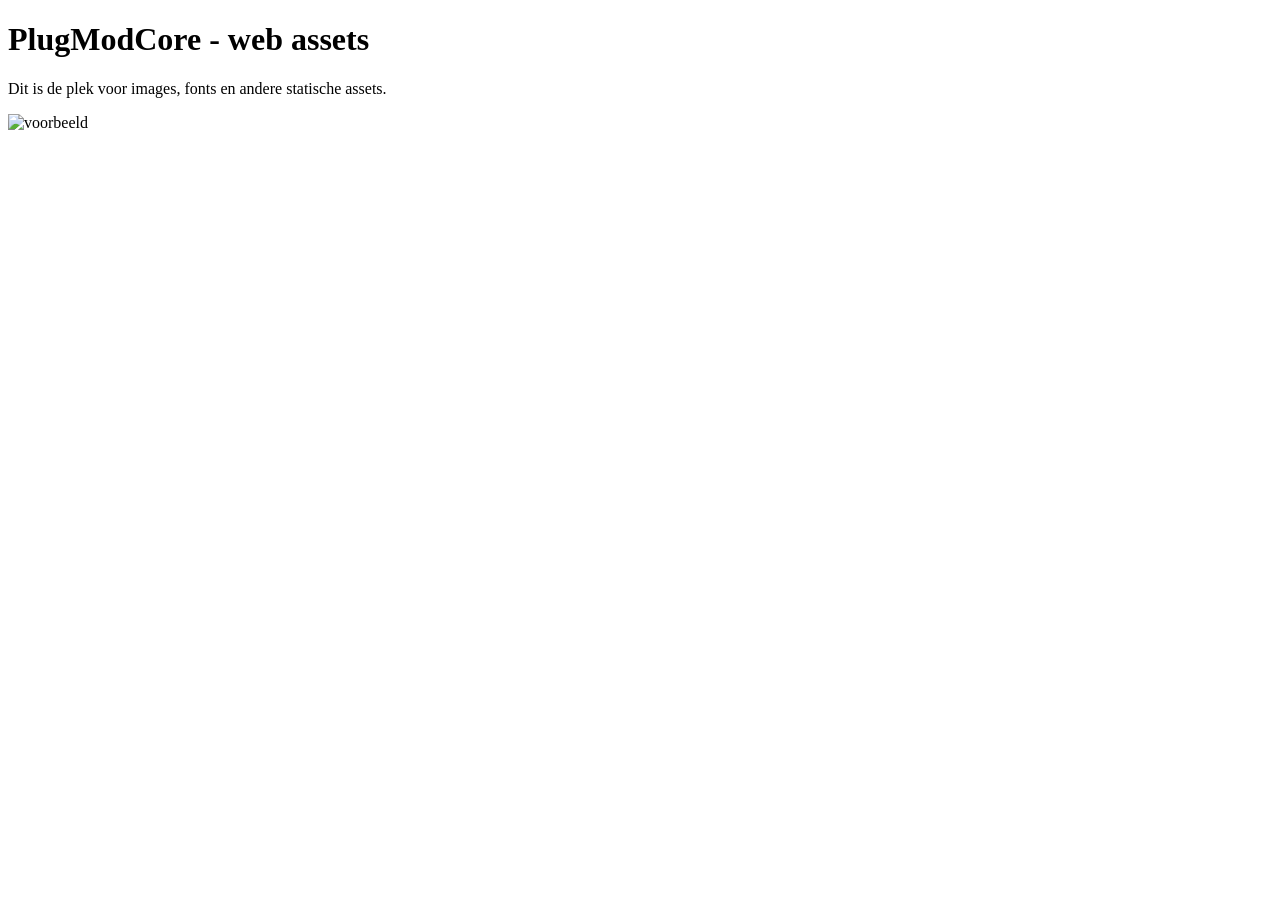
==== target/classes/web/index.html @ 3e56dd77 "PlugModCore" ====
<!doctype html>
<html>
<head>
  <meta charset="utf-8">
  <title>PlugModCore Static Web</title>
</head>
<body>
  <h1>PlugModCore - web assets</h1>
  <p>Dit is de plek voor images, fonts en andere statische assets.</p>
  <img src="images/example.png" alt="voorbeeld" style="max-width:200px">
</body>
</html>
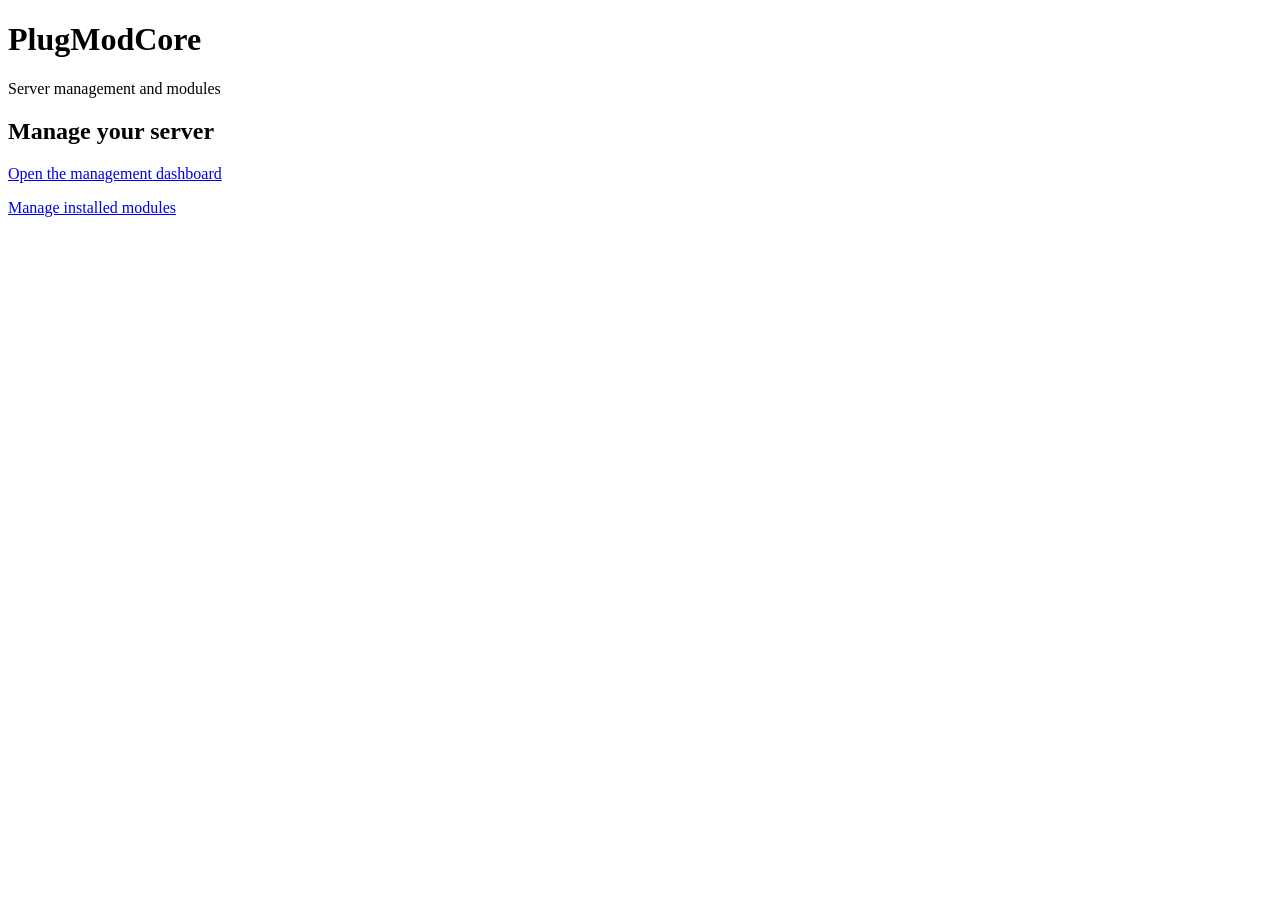
==== commit 2b4cd3e1: "Update core module lifecycle and web UI Co-authored-by: Copilot <223556219+Copilot@users.noreply.git" ====
--- a/target/classes/web/index.html
+++ b/target/classes/web/index.html
@@ -1,12 +1,12 @@
 <!doctype html>
-<html>
+<html lang="en">
 <head>
-  <meta charset="utf-8">
-  <title>PlugModCore Static Web</title>
+<link rel="stylesheet" href="/web/design-system.css">
+  <meta charset="utf-8"><meta name="viewport" content="width=device-width,initial-scale=1">
+  <title>PlugModCore</title>
 </head>
 <body>
-  <h1>PlugModCore - web assets</h1>
-  <p>Dit is de plek voor images, fonts en andere statische assets.</p>
-  <img src="images/example.png" alt="voorbeeld" style="max-width:200px">
+  <header><div><h1>PlugModCore</h1><p>Server management and modules</p></div></header>
+  <section><h2>Manage your server</h2><p><a href="/">Open the management dashboard</a></p><p><a href="/modules">Manage installed modules</a></p></section>
 </body>
 </html>
